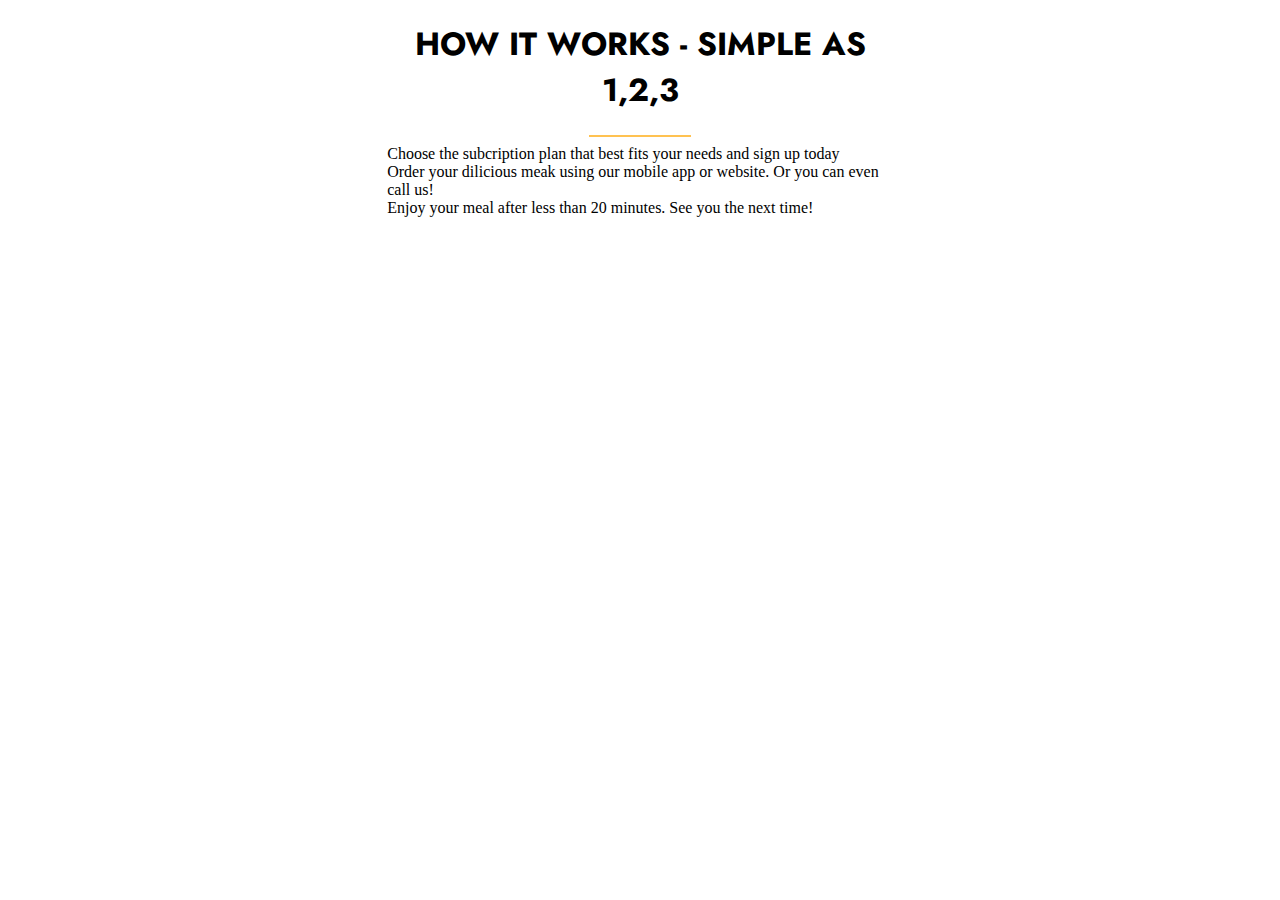
==== part4.html @ 8a15cbf4 "Initial commit" ====
<!DOCTYPE html>
<html lang="en">
<head>
    <meta charset="UTF-8">
    <meta http-equiv="X-UA-Compatible" content="IE=edge">
    <meta name="viewport" content="width=device-width, initial-scale=1.0">
    <link rel="stylesheet" href="part4.css">
    <link rel="preconnect" href="https://fonts.googleapis.com">
    <link rel="preconnect" href="https://fonts.gstatic.com" crossorigin>
    <link href="https://fonts.googleapis.com/css2?family=Jost:wght@100&display=swap" rel="stylesheet">
    <title>Document</title>
</head>
<body>
    <div id="container">
        <h1 class="title">HOW IT WORKS - SIMPLE AS 1,2,3</h1>
        <hr>
        <div class="contents">
            <div class="content">Choose the subcription plan that best fits your needs and sign up today</div>
            <div class="content">Order your dilicious meak using our mobile app or website. Or you can even call us!</div>
            <div class="content">Enjoy your meal after less than 20 minutes. See you the next time!</div>
        </div>
        <div class="items">
            <img src="" alt="">
        </div>
    </div>
</body>
</html>
---- part4.css ----
#container {
    width: 40%;
    margin: auto;
}
.title {
    text-align: center ;
    width: 100%;
    font-family: 'Jost', sans-serif;

}
hr {
    width: 100px;
    border: 1px solid rgb(255, 194, 81);
}
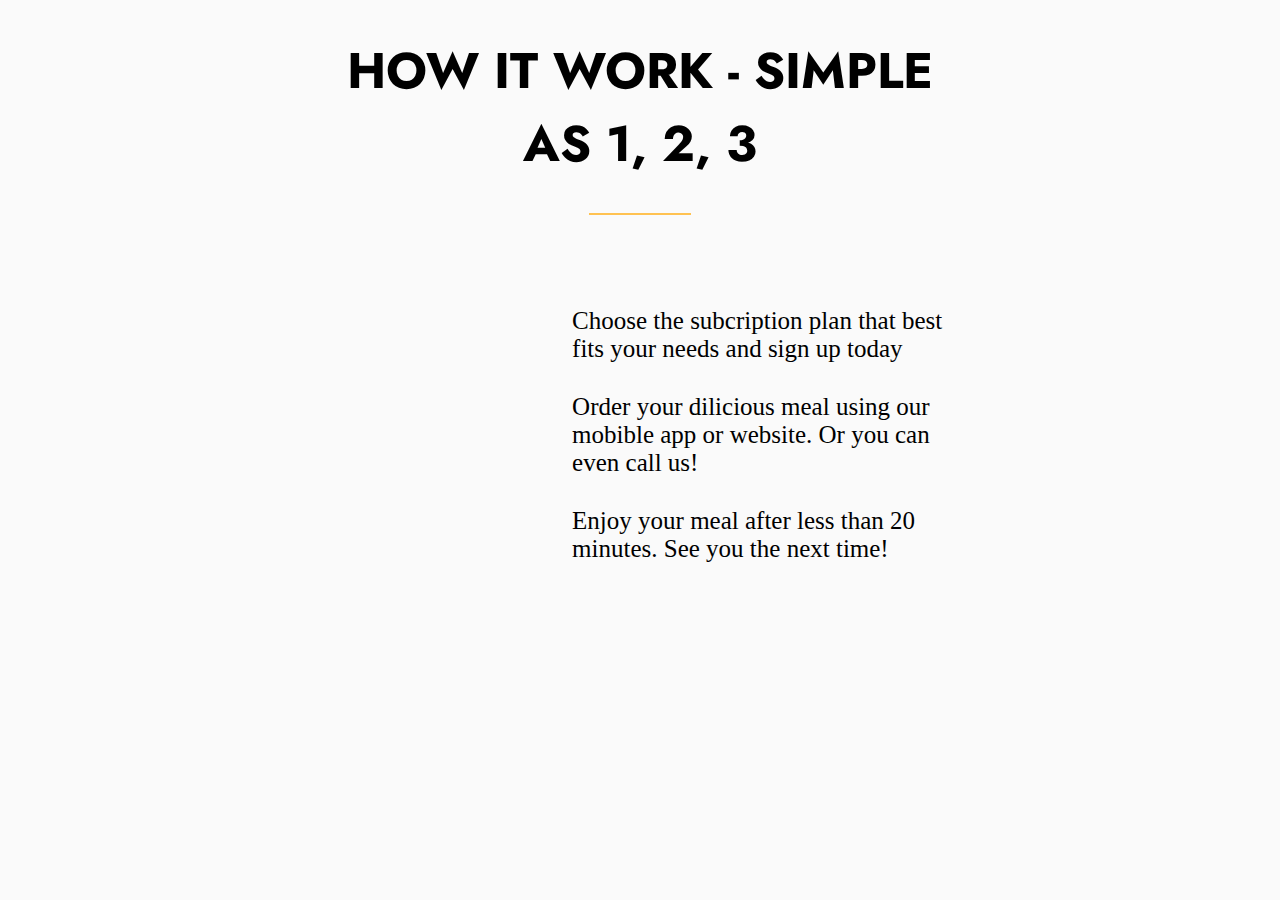
==== commit d2655c66: "New upgrade" ====
--- a/part4.html
+++ b/part4.html
@@ -12,15 +12,27 @@
 </head>
 <body>
     <div id="container">
-        <h1 class="title">HOW IT WORKS - SIMPLE AS 1,2,3</h1>
-        <hr>
-        <div class="contents">
-            <div class="content">Choose the subcription plan that best fits your needs and sign up today</div>
-            <div class="content">Order your dilicious meak using our mobile app or website. Or you can even call us!</div>
-            <div class="content">Enjoy your meal after less than 20 minutes. See you the next time!</div>
+        <div id="title">
+            <h1>HOW IT WORK - SIMPLE AS 1, 2, 3</h1>
+            <hr>
         </div>
-        <div class="items">
-            <img src="" alt="">
+
+        <div id="content">
+            <div id="phone">
+                <img src="https://lh3.google.com/u/0/d/1xJRFPedJ3Pty_GJSXVfYHKUynviUDM9Q=w1858-h977-iv1" alt="">
+            </div>
+            <div id="rightSide">
+                <div id="items">
+                    <div class="item">
+                        <p>Choose the subcription plan that best fits your needs and sign up today</p>
+                    </div>
+                    <div class="item">
+                        <p>Order your dilicious meal using our mobible app or website. Or you can even call us!</p>
+                    </div>
+                    <div class="item">
+                        <p>Enjoy your meal after less than 20 minutes. See you the next time!</p>
+                    </div>
+            </div>
         </div>
     </div>
 </body>
--- a/part4.css
+++ b/part4.css
@@ -1,14 +1,45 @@
+body {
+    background-color: rgba(245, 245, 245, 0.527);
+}
 #container {
-    width: 40%;
+    width: 50%;
     margin: auto;
 }
-.title {
+
+#title {
+    margin-bottom: 67px;
+}
+
+#title h1{
     text-align: center ;
     width: 100%;
     font-family: 'Jost', sans-serif;
-
+    font-size: 50px;
 }
 hr {
     width: 100px;
     border: 1px solid rgb(255, 194, 81);
-}   +}   
+#content {
+    display: flex;
+    justify-content: space-between;
+    /* border: 1px solid; */
+}
+
+#phone {
+    width: 30%;
+}
+
+#phone img {
+    width: 100%;
+}
+
+#rightSide {
+    padding-left: 30px;
+}
+
+.item {
+    margin-bottom: 30px;
+    font-size: 25px;
+    margin-left: 120px;
+}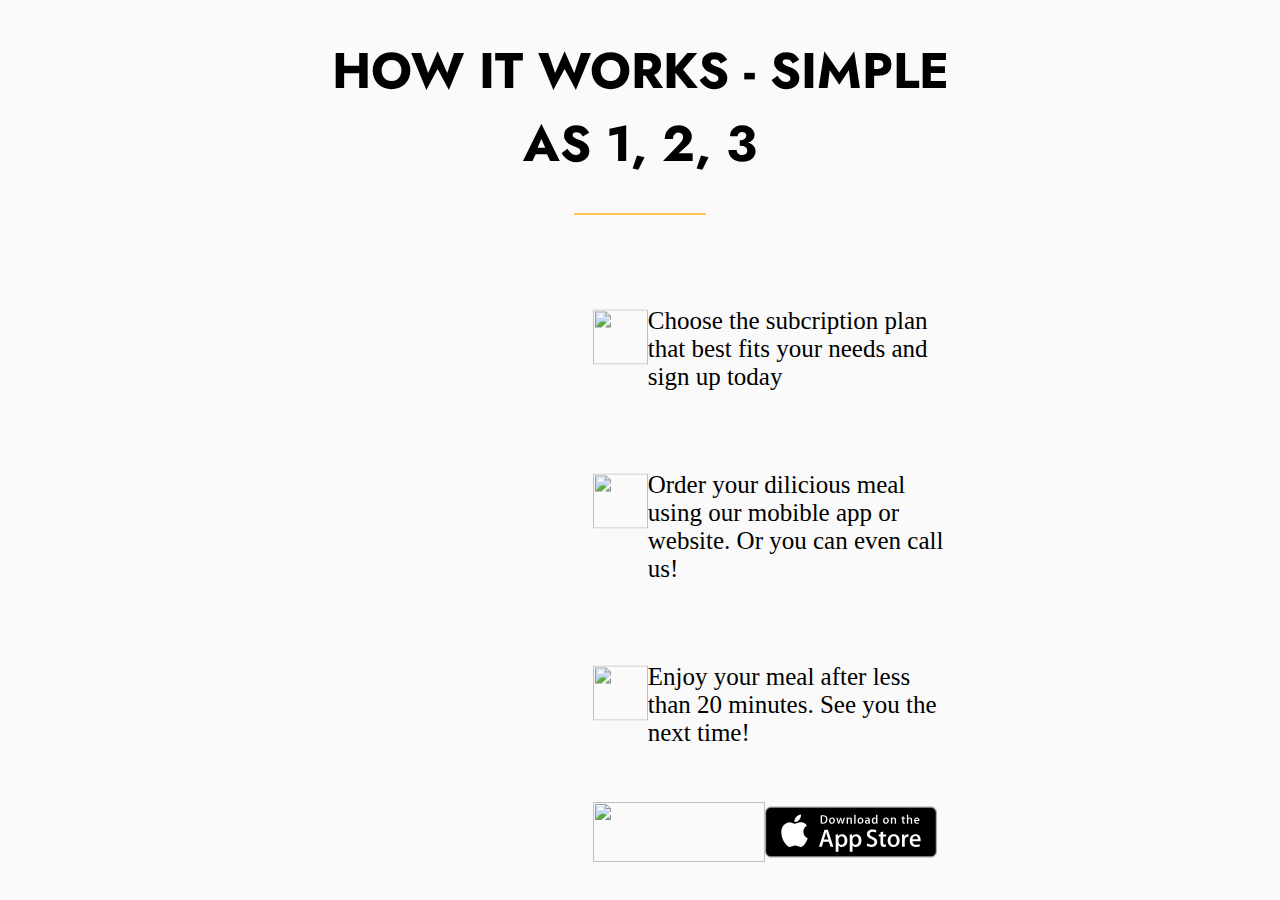
==== commit 26c704da: "New upgrade and finish" ====
--- a/part4.html
+++ b/part4.html
@@ -13,7 +13,7 @@
 <body>
     <div id="container">
         <div id="title">
-            <h1>HOW IT WORK - SIMPLE AS 1, 2, 3</h1>
+            <h1>HOW IT WORKS - SIMPLE AS 1, 2, 3</h1>
             <hr>
         </div>
 
@@ -24,15 +24,25 @@
             <div id="rightSide">
                 <div id="items">
                     <div class="item">
+                        <img src="https://lh3.googleusercontent.com/[base64]w513-h491-no?authuser=0" alt="">
                         <p>Choose the subcription plan that best fits your needs and sign up today</p>
                     </div>
-                    <div class="item">
+                    <div class="item">                        
+                        <img src="https://lh3.googleusercontent.com/[base64]w513-h491-no?authuser=0" alt="">
                         <p>Order your dilicious meal using our mobible app or website. Or you can even call us!</p>
                     </div>
-                    <div class="item">
+                    <div class="item">                        
+                        <img src="https://lh3.googleusercontent.com/[base64]w513-h491-no?authuser=0" alt="">
                         <p>Enjoy your meal after less than 20 minutes. See you the next time!</p>
                     </div>
+                </div>
+
+                <div id="store">
+                    <img src="https://lh3.google.com/u/0/d/1ktZhiKrDh5cwwWQr19HE8pgxdeRQdYdZ=w1858-h977-iv1" alt="">
+                    <img src="./image/download-app.svg" alt="">
+                </div>
             </div>
+            
         </div>
     </div>
 </body>
--- a/part4.css
+++ b/part4.css
@@ -17,7 +17,7 @@
     font-size: 50px;
 }
 hr {
-    width: 100px;
+    width: 130px;
     border: 1px solid rgb(255, 194, 81);
 }   
 #content {
@@ -27,7 +27,7 @@
 }
 
 #phone {
-    width: 30%;
+    width: 40%;
 }
 
 #phone img {
@@ -42,4 +42,20 @@
     margin-bottom: 30px;
     font-size: 25px;
     margin-left: 120px;
+    display: flex;
+    /* justify-content: center; */
+}
+.item img {
+    width: 55px;
+    height: 55px;
+    transform: translateY(50%) ;
+}
+#store {
+    /* border: 1px solid; */
+    margin-left: 120px;
+    display: flex;
+}
+#store img{
+    width: 172px;
+    height: 60px;
 }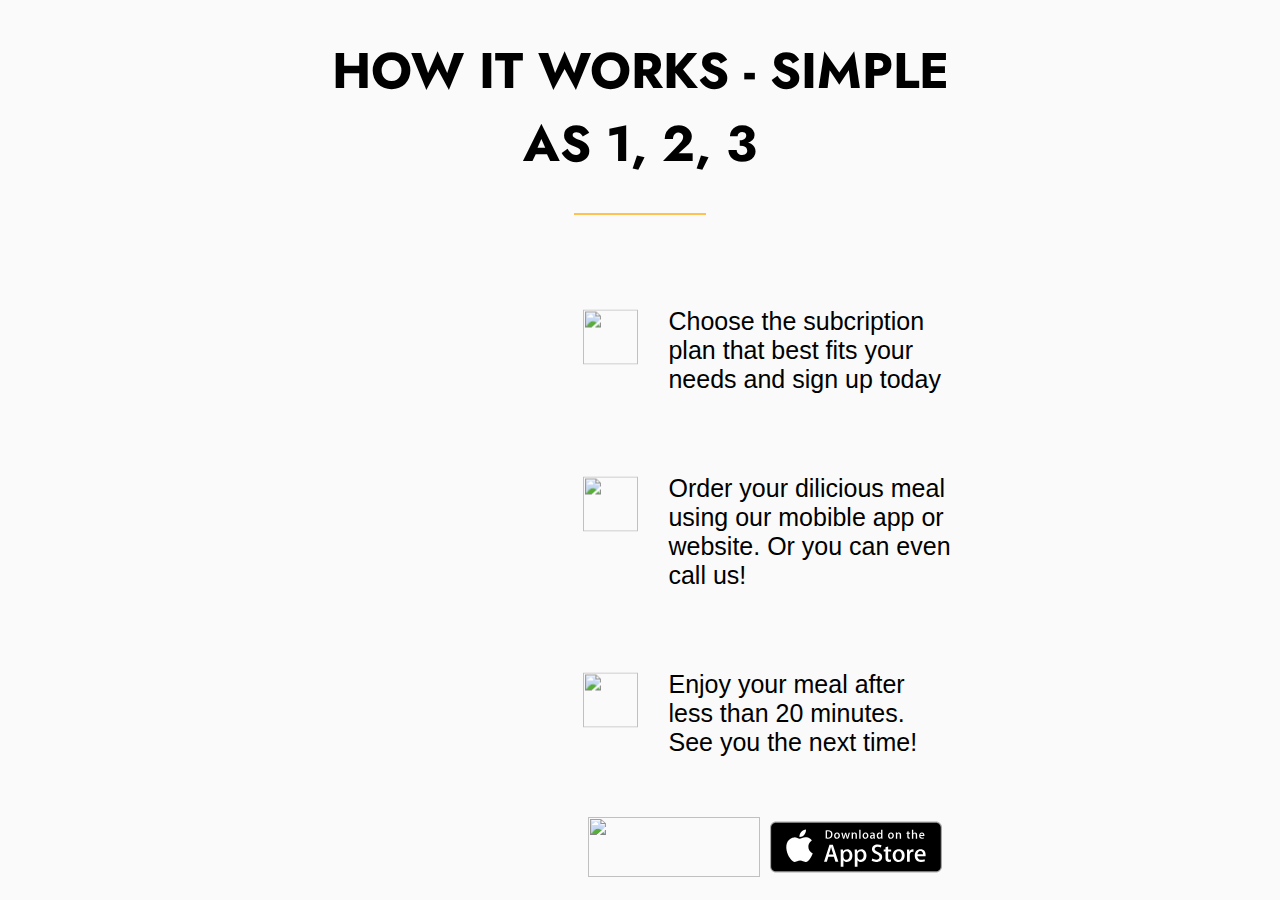
==== commit 6a129693: "Fixed" ====
--- a/part4.html
+++ b/part4.html
@@ -39,7 +39,7 @@
 
                 <div id="store">
                     <img src="https://lh3.google.com/u/0/d/1ktZhiKrDh5cwwWQr19HE8pgxdeRQdYdZ=w1858-h977-iv1" alt="">
-                    <img src="./image/download-app.svg" alt="">
+                    <img src="./image/download-app.svg" alt="" id="pic2">
                 </div>
             </div>
             
--- a/part4.css
+++ b/part4.css
@@ -36,6 +36,7 @@
 
 #rightSide {
     padding-left: 30px;
+    font-family: 'Roboto', sans-serif;
 }
 
 .item {
@@ -49,6 +50,7 @@
     width: 55px;
     height: 55px;
     transform: translateY(50%) ;
+    margin-right: 30px;
 }
 #store {
     /* border: 1px solid; */
@@ -57,5 +59,6 @@
 }
 #store img{
     width: 172px;
+    margin: 5px;
     height: 60px;
 }